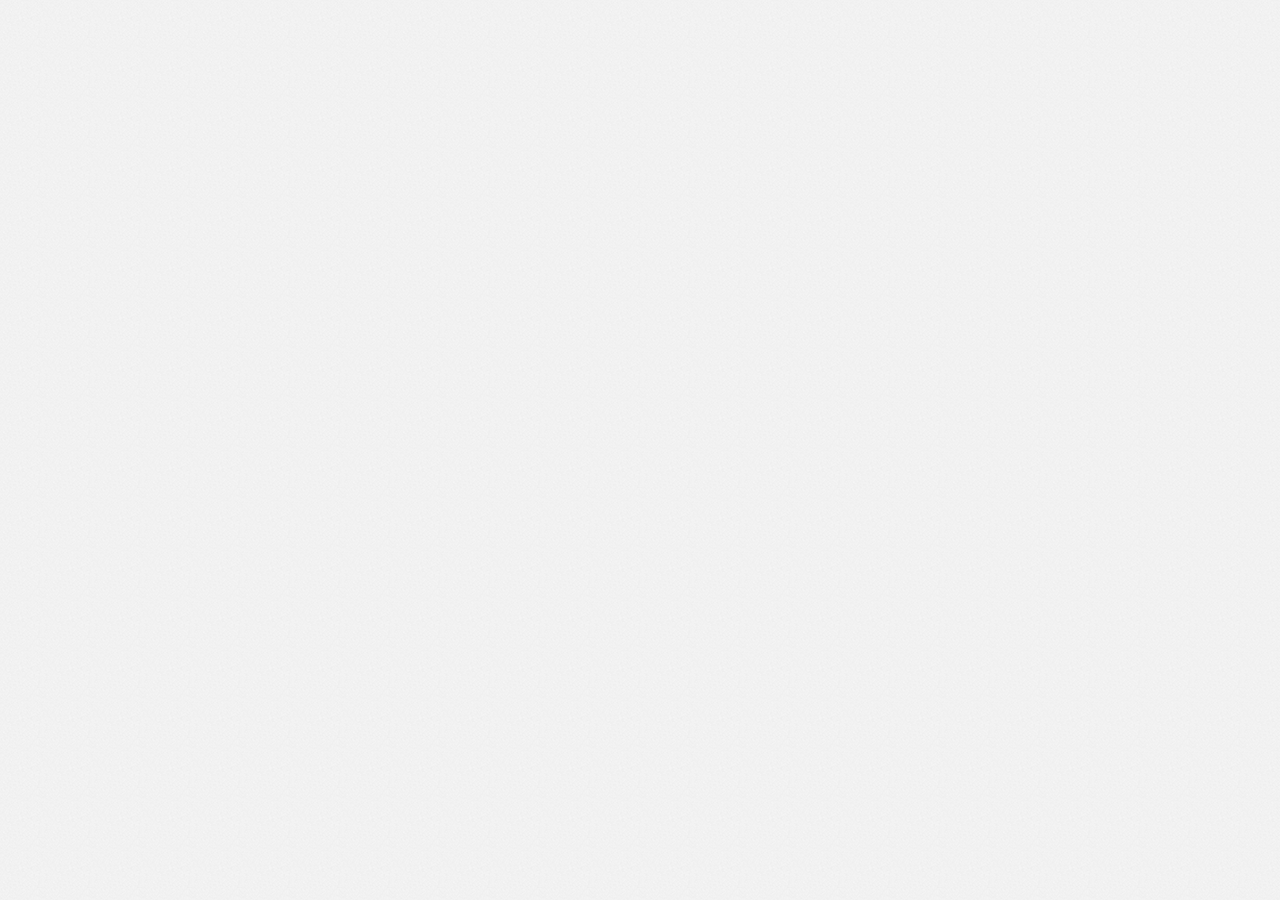
==== app/index.html @ b6bd6619 "initial commit" ====
<!doctype html>
<!--[if lt IE 7]>      <html class="no-js lt-ie9 lt-ie8 lt-ie7"> <![endif]-->
<!--[if IE 7]>         <html class="no-js lt-ie9 lt-ie8"> <![endif]-->
<!--[if IE 8]>         <html class="no-js lt-ie9"> <![endif]-->
<!--[if gt IE 8]><!--> <html class="no-js"> <!--<![endif]-->
  <head>
    <meta charset="utf-8">
    <title></title>
    <meta name="description" content="">
    <meta name="viewport" content="width=device-width">
    <!-- Place favicon.ico and apple-touch-icon.png in the root directory -->
    <!-- build:css(app) styles/index.css --> 
    <!-- inject:css -->
    <link rel="stylesheet" href="styles/custom.css">
    <link rel="stylesheet" href="styles/styles.css">
    <!-- endinject -->
    <!-- endbuild --> 
  </head>
  <body ng-app="app" ng-strict-di>
    <!--[if lt IE 7]>
      <p class="browsehappy">You are using an <strong>outdated</strong> browser. Please <a href="http://browsehappy.com/">upgrade your browser</a> to improve your experience.</p>
    <![endif]-->

    <div class="container" ng-view=""></div>

    <!-- Google Analytics: change UA-XXXXX-X to be your site's ID -->
     <script>
       (function(i,s,o,g,r,a,m){i['GoogleAnalyticsObject']=r;i[r]=i[r]||function(){
       (i[r].q=i[r].q||[]).push(arguments)},i[r].l=1*new Date();a=s.createElement(o),
       m=s.getElementsByTagName(o)[0];a.async=1;a.src=g;m.parentNode.insertBefore(a,m)
       })(window,document,'script','//www.google-analytics.com/analytics.js','ga');

       ga('create', 'UA-XXXXX-X');
       ga('send', 'pageview');
    </script>

    <!--[if lt IE 9]>
    <script src="bower_components/es5-shim/es5-shim.js"></script>
    <script src="bower_components/json3/lib/json3.min.js"></script>
    <![endif]-->

    <!-- build:js scripts/vendor.js -->
    <!-- bower:js -->
    <script src="bower_components/jquery/dist/jquery.js"></script>
    <script src="bower_components/angular/angular.js"></script>
    <script src="bower_components/angular-resource/angular-resource.js"></script>
    <script src="bower_components/angular-cookies/angular-cookies.js"></script>
    <script src="bower_components/angular-sanitize/angular-sanitize.js"></script>
    <script src="bower_components/angular-route/angular-route.js"></script>
    <!-- endbower -->
    <!-- endbuild -->

    <!-- build:js(app) scripts/scripts.js -->
    <!-- inject:js -->
    <script src="scripts/common/common.module.js"></script>
    <script src="scripts/common/services/url.parameters.js"></script>
    <script src="scripts/common/services/track.events.js"></script>
    <script src="scripts/common/services/preloader.service.js"></script>
    <script src="scripts/common/services/preloader.js"></script>
    <script src="scripts/sweepstake/sweepstake.module.js"></script>
    <script src="scripts/sweepstake/sweepstake.service.js"></script>
    <script src="scripts/sweepstake/form.directive.js"></script>
    <script src="scripts/sweepstake/form.controller.js"></script>
    <script src="scripts/sweepstake/button.service.js"></script>
    <script src="scripts/core/core.module.js"></script>
    <script src="scripts/core/config.js"></script>
    <script src="scripts/core/app.controller.js"></script>
    <script src="scripts/app.module.js"></script>
    <!-- endinject -->
    <!-- If you don't want to cahce angular templates remove below inject block -->
    <!-- inject:partials -->
    <!-- endinject -->
    <!-- endbuild -->
</body>
</html>
---- app/styles/styles.css ----
/*
Empty placeholder. I hope you're ignoring me and using LESS instead.		
*/
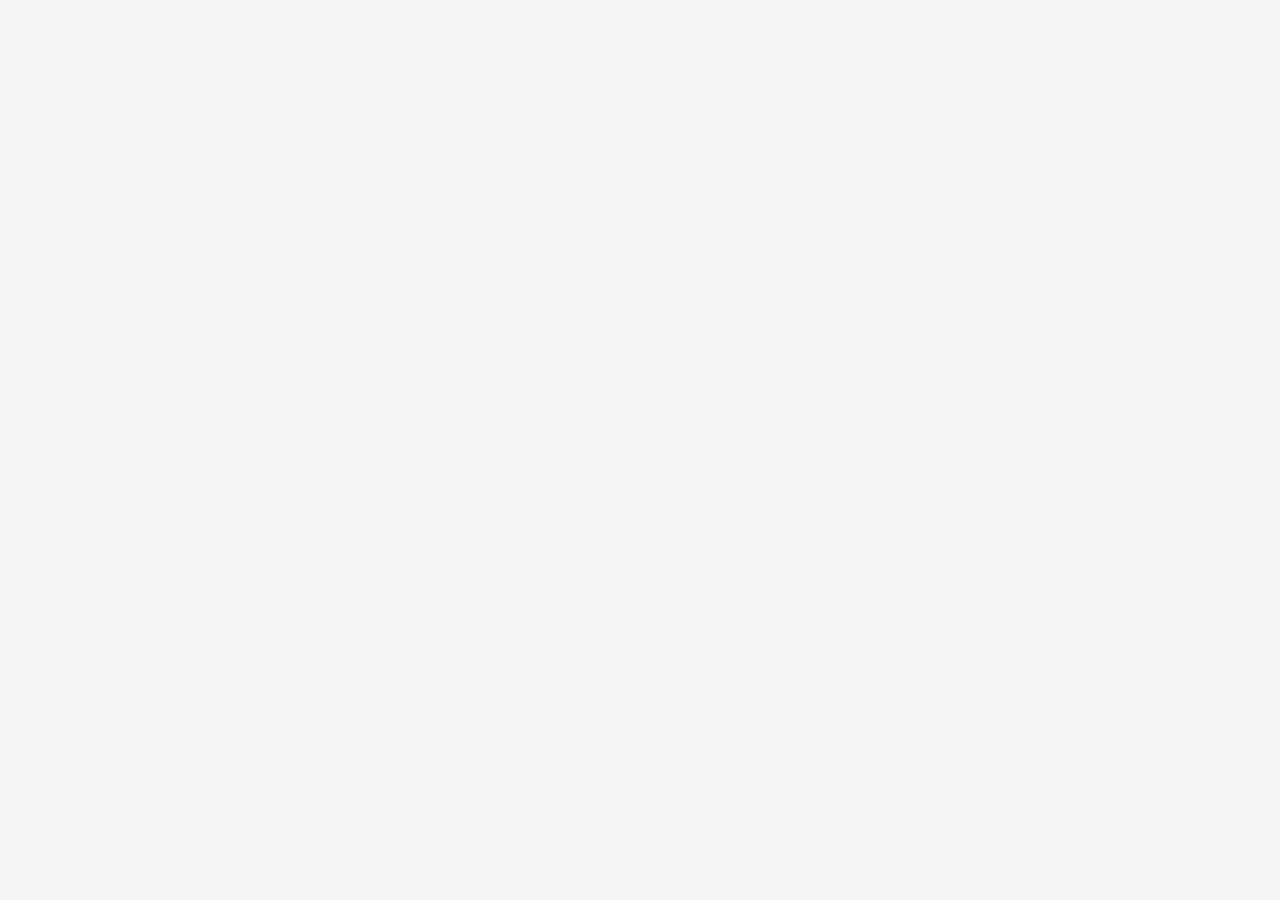
==== commit 2b23cf05: "refactored template generator" ====
--- a/app/index.html
+++ b/app/index.html
@@ -5,7 +5,7 @@
 <!--[if gt IE 8]><!--> <html class="no-js"> <!--<![endif]-->
   <head>
     <meta charset="utf-8">
-    <title></title>
+    <title>Sweepstake</title>
     <meta name="description" content="">
     <meta name="viewport" content="width=device-width">
     <!-- Place favicon.ico and apple-touch-icon.png in the root directory -->
@@ -47,25 +47,23 @@
     <script src="bower_components/angular-cookies/angular-cookies.js"></script>
     <script src="bower_components/angular-sanitize/angular-sanitize.js"></script>
     <script src="bower_components/angular-route/angular-route.js"></script>
+    <script src="bower_components/angular-bootstrap/ui-bootstrap-tpls.js"></script>
+    <script src="bower_components/angularytics/dist/angularytics.min.js"></script>
     <!-- endbower -->
     <!-- endbuild -->
 
     <!-- build:js(app) scripts/scripts.js -->
     <!-- inject:js -->
-    <script src="scripts/common/common.module.js"></script>
-    <script src="scripts/common/services/url.parameters.js"></script>
-    <script src="scripts/common/services/track.events.js"></script>
-    <script src="scripts/common/services/preloader.service.js"></script>
-    <script src="scripts/common/services/preloader.js"></script>
-    <script src="scripts/sweepstake/sweepstake.module.js"></script>
-    <script src="scripts/sweepstake/sweepstake.service.js"></script>
-    <script src="scripts/sweepstake/form.directive.js"></script>
-    <script src="scripts/sweepstake/form.controller.js"></script>
-    <script src="scripts/sweepstake/button.service.js"></script>
-    <script src="scripts/core/core.module.js"></script>
-    <script src="scripts/core/config.js"></script>
-    <script src="scripts/core/app.controller.js"></script>
-    <script src="scripts/app.module.js"></script>
+    <script src="scripts/app.js"></script>
+    <script src="scripts/directives/sweepstakeInput.js"></script>
+    <script src="scripts/directives/siClick.js"></script>
+    <script src="scripts/directives/onFinishRepeat.js"></script>
+    <script src="scripts/services/track.events.js"></script>
+    <script src="scripts/services/sweepstake.service.js"></script>
+    <script src="scripts/controllers/ok.controller.js"></script>
+    <script src="scripts/controllers/app.controller.js"></script>
+    <script src="scripts/app.routes.js"></script>
+    <script src="scripts/app.config.js"></script>
     <!-- endinject -->
     <!-- If you don't want to cahce angular templates remove below inject block -->
     <!-- inject:partials -->
